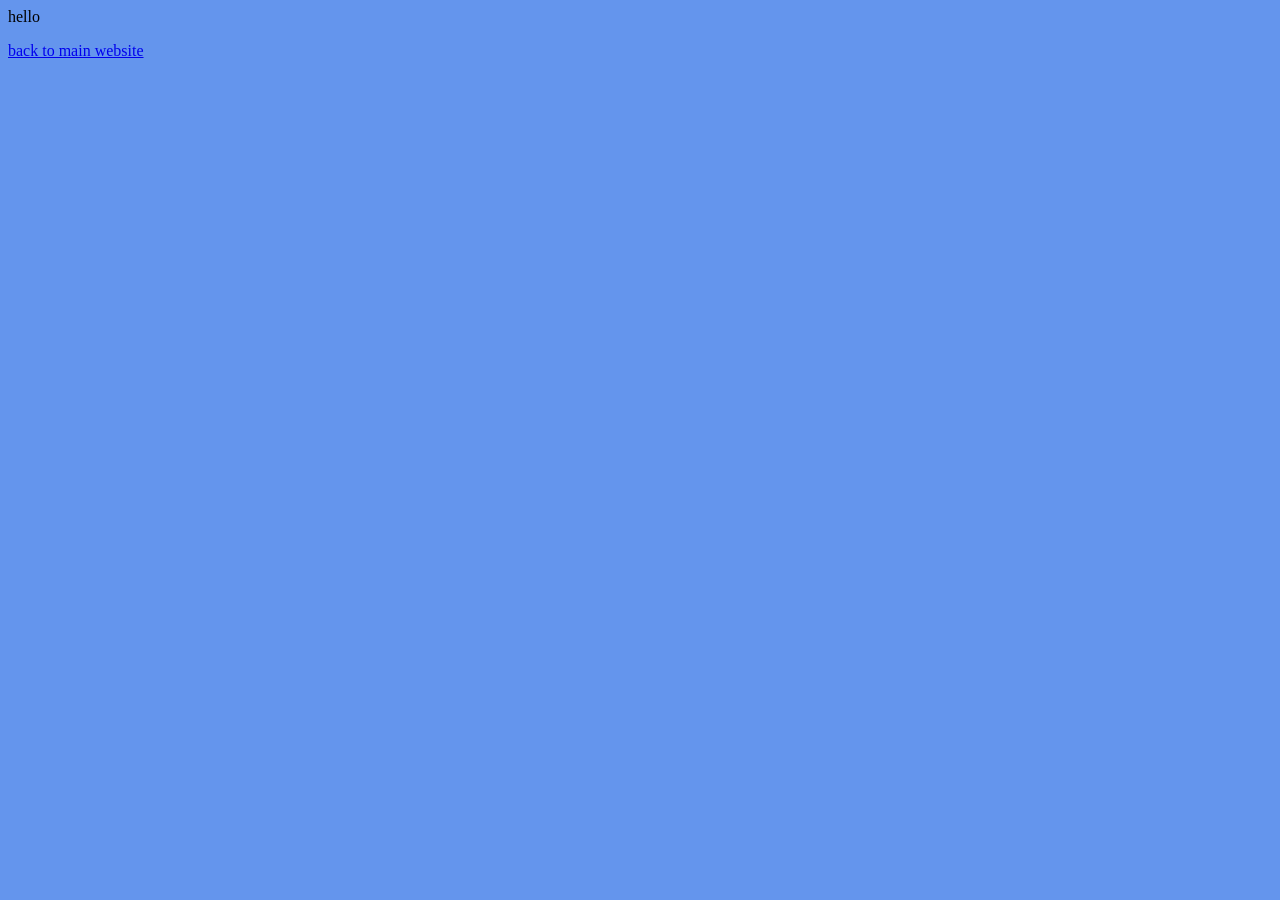
==== entry1.html @ 3062a194 "name changes" ====
<html>
    <head>
        <body>
            <link rel="stylesheet" href="another.css">
            <p>
                hello
            </p>
            <a href="hello.html"> back to main website
            </a>
        </body>
    </head>
</html>
---- another.css ----
body {
    background-color: cornflowerblue;
}
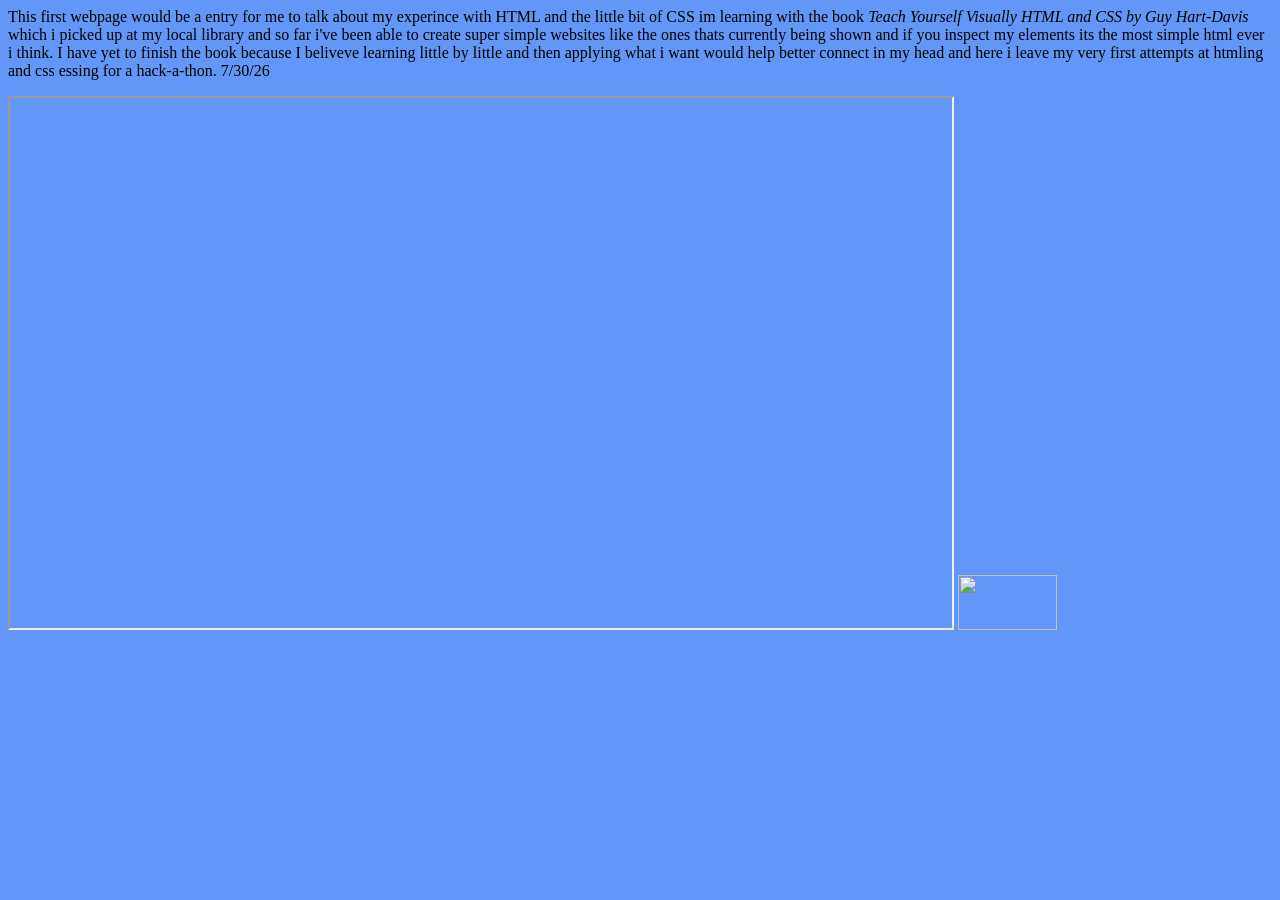
==== commit 54049767: "big chnages" ====
--- a/entry1.html
+++ b/entry1.html
@@ -3,10 +3,17 @@
         <body>
             <link rel="stylesheet" href="another.css">
             <p>
-                hello
+                This first webpage would be a entry for me to talk about my experince
+                with HTML and the little bit of CSS im learning with the book
+                <i>Teach Yourself Visually HTML and CSS by Guy Hart-Davis</i>
+                which i picked up at my local library and so far i've been able to create
+                super simple websites like the ones thats currently being shown and if you inspect
+                my elements its the most simple html ever i think. I have yet to finish the book because I beliveve
+                learning little by little and then applying what i want would help better connect in my head and
+                here i leave my very first attempts at htmling and css essing for a hack-a-thon. 7/30/26
             </p>
-            <a href="hello.html"> back to main website
-            </a>
+            <iframe width="942" height="530" src="https://www.youtube.com/embed/DdH4ea5D_I0"></iframe>
+           <a href="index.html"><img src="/localwebsite/images/stamp.gif" width="99" height="55" alt=""></a>
         </body>
     </head>
 </html>
--- a/another.css
+++ b/another.css
@@ -1,3 +1,6 @@
 body {
-    background-color: cornflowerblue;
+    background-color: rgb(99, 151, 247);
+}
+img{
+    
 }
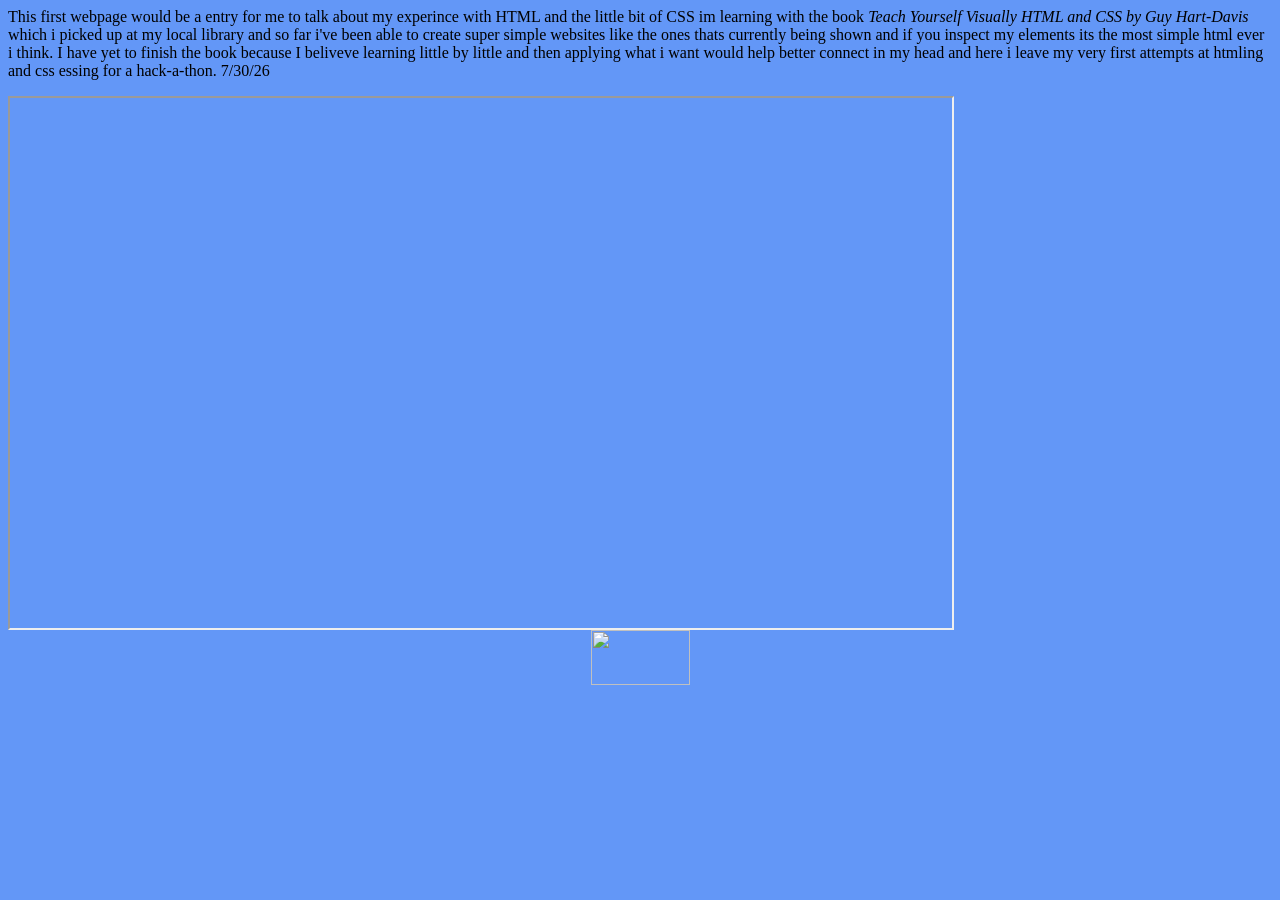
==== commit c64e0479: "huge changes" ====
--- a/entry1.html
+++ b/entry1.html
@@ -13,7 +13,7 @@
                 here i leave my very first attempts at htmling and css essing for a hack-a-thon. 7/30/26
             </p>
             <iframe width="942" height="530" src="https://www.youtube.com/embed/DdH4ea5D_I0"></iframe>
-           <a href="index.html"><img src="/localwebsite/images/stamp.gif" width="99" height="55" alt=""></a>
+           <a href="index.html"><img class="img" src="/localwebsite/images/stamp.gif" width="99" height="55" alt=""></a>
         </body>
     </head>
 </html>
--- a/another.css
+++ b/another.css
@@ -1,6 +1,13 @@
 body {
     background-color: rgb(99, 151, 247);
 }
-img{
-    
+
+i:hover{
+    color: blueviolet;
+
+}
+.img{
+    display: block;
+    margin-left: auto;
+    margin-right: auto;
 }
